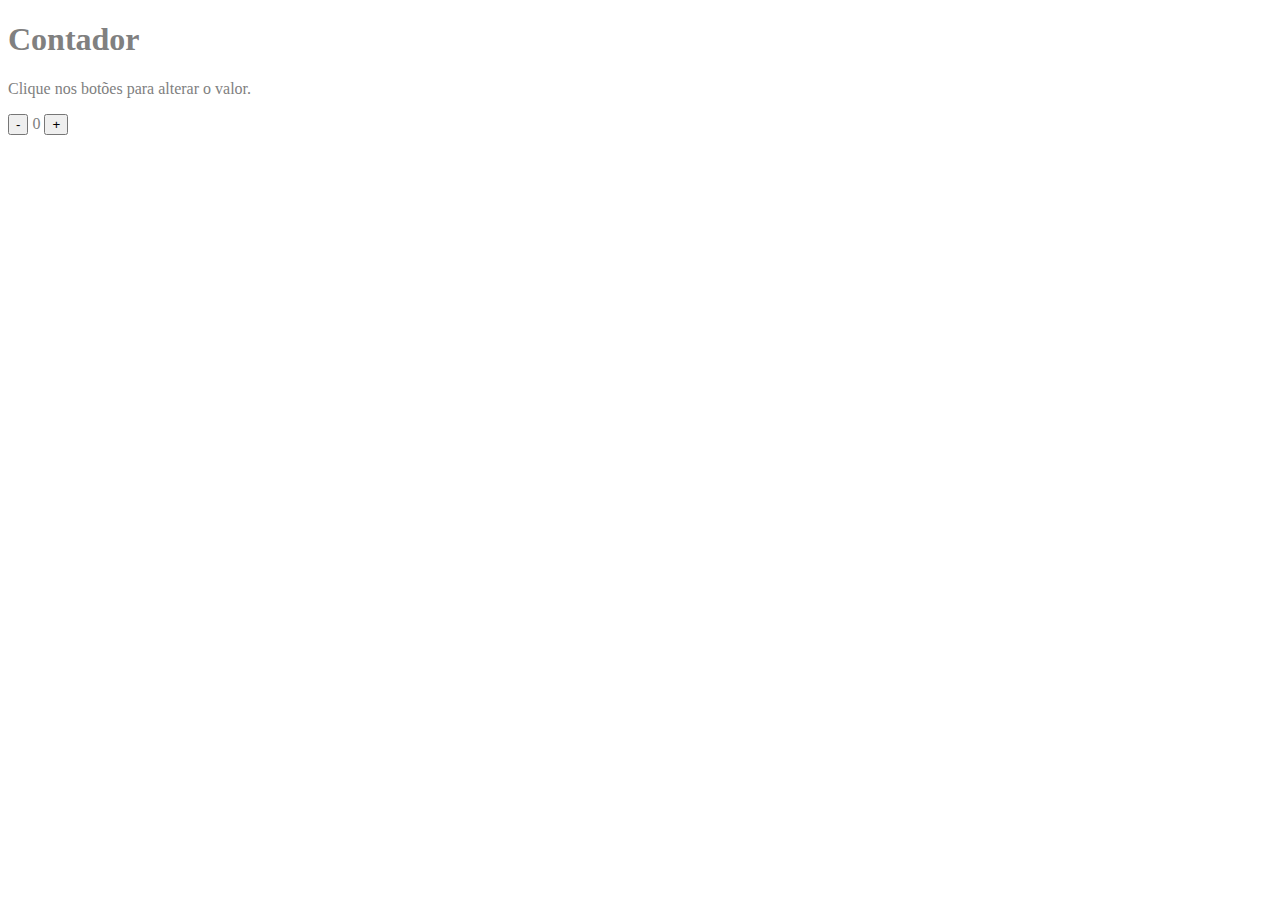
==== aula_js/index.html @ 56840fd9 "dom" ====
<!DOCTYPE html>
<html lang="en">
<head>
    <meta charset="UTF-8">
    <meta http-equiv="X-UA-Compatible" content="IE=edge">
    <meta name="viewport" content="width=device-width, initial-scale=1.0">
    <link rel="stylesheet" href="assets/css/style.css">

    

    <title>Contador</title>

</head>
<body>
    <h1>Contador</h1>
    <p>Clique nos botões para alterar o valor.</p>

    <div id="counter">
        <button name="subtrair" onclick="decrement()">-</button>
        <span id="currentNumber">0</span>
        <button name="adicionar" onclick="increment()">+</button>
    </div>

    <script src="assets/js/script.js"></script>

</body>
</html>
---- aula_js/assets/css/style.css ----
body{
    color: grey;
}
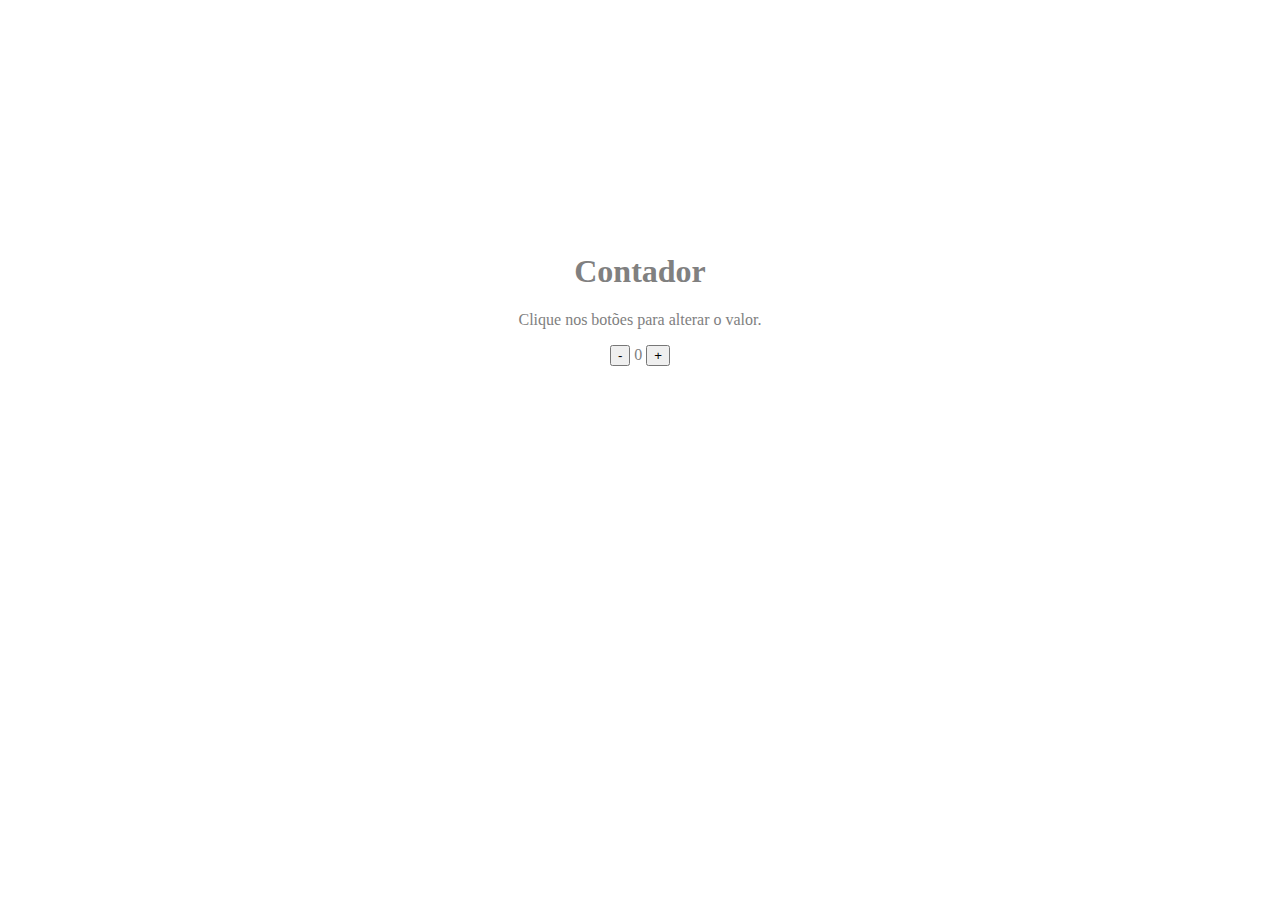
==== commit 4c2c6835: "aaa" ====
--- a/aula_js/index.html
+++ b/aula_js/index.html
@@ -12,13 +12,16 @@
 
 </head>
 <body>
-    <h1>Contador</h1>
-    <p>Clique nos botões para alterar o valor.</p>
+    
+    <div class="container">
+        <h1>Contador</h1>
+        <p>Clique nos botões para alterar o valor.</p>
 
-    <div id="counter">
-        <button name="subtrair" onclick="decrement()">-</button>
-        <span id="currentNumber">0</span>
-        <button name="adicionar" onclick="increment()">+</button>
+        <div id="counter">
+            <button name="subtrair" onclick="decrement()">-</button>
+            <span id="currentNumber">0</span>
+            <button   button name="adicionar" onclick="increment()">+</button>
+        </div>
     </div>
 
     <script src="assets/js/script.js"></script>
--- a/aula_js/assets/css/style.css
+++ b/aula_js/assets/css/style.css
@@ -1,3 +1,8 @@
 body{
     color: grey;
-}+}
+
+.container{
+    text-align: center;
+    margin-top: 20%;
+}
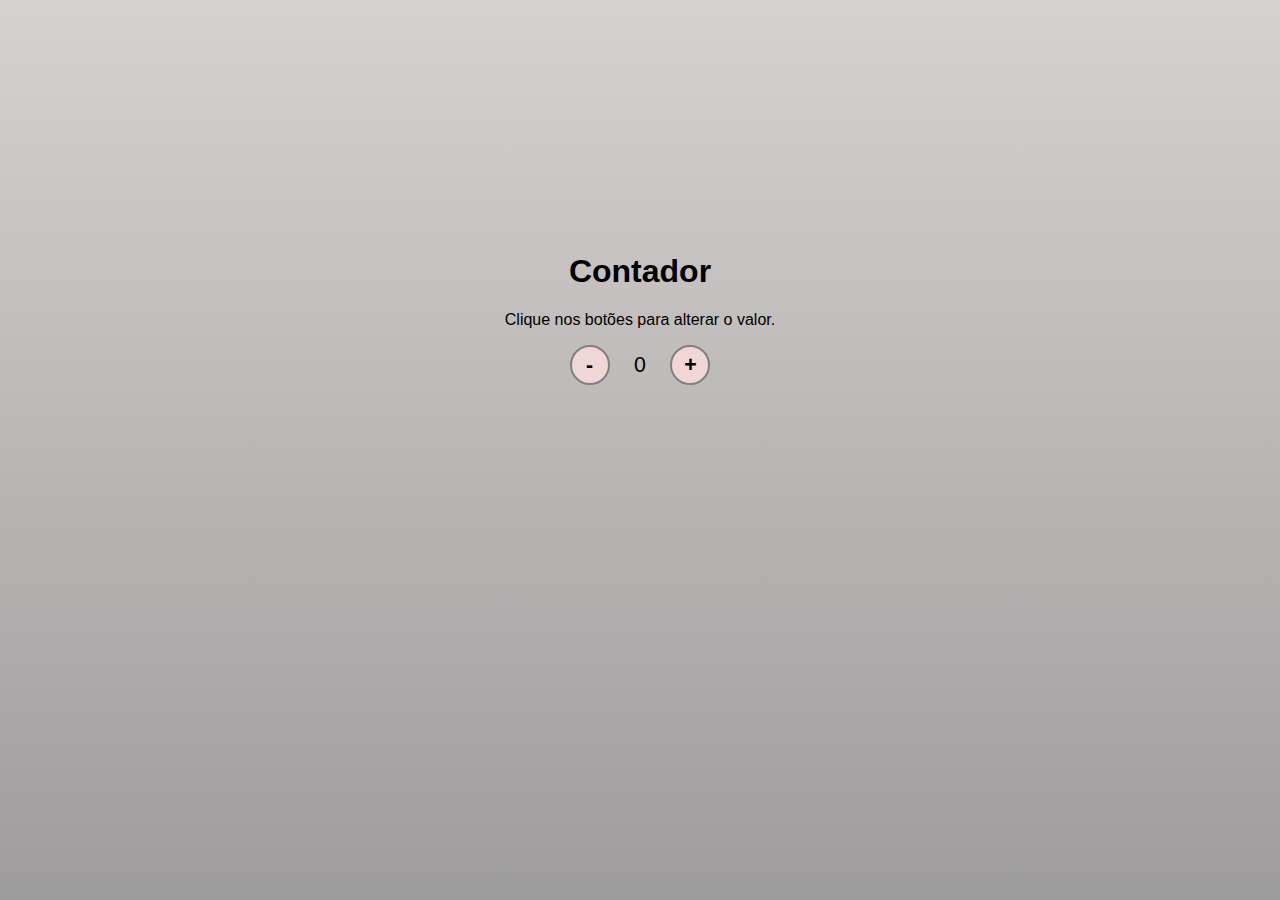
==== commit 0ae1163b: "alguns teste" ====
--- a/aula_js/index.html
+++ b/aula_js/index.html
@@ -5,13 +5,12 @@
     <meta http-equiv="X-UA-Compatible" content="IE=edge">
     <meta name="viewport" content="width=device-width, initial-scale=1.0">
     <link rel="stylesheet" href="assets/css/style.css">
-
     
 
     <title>Contador</title>
 
 </head>
-<body>
+<body class="body">
     
     <div class="container">
         <h1>Contador</h1>
--- a/aula_js/assets/css/style.css
+++ b/aula_js/assets/css/style.css
@@ -1,8 +1,40 @@
-body{
-    color: grey;
+* {
+    font-family: 'Open Sans', sans-serif;
+}
+
+.body{
+    /*background-image: url('/assets/img/aa.png');
+    */
+    background: linear-gradient(rgba(175, 165, 165, 0.5), rgba(0,0,0,.50)100%), url('/assets/img/aa.png');
+
+    background-size: 100% 350%;
 }
 
 .container{
     text-align: center;
     margin-top: 20%;
+    background: url('/assets/img/pexels-kulbir-10220774.jpg');
 }
+
+button{
+    height: 40px;
+    width: 40px;
+    border-radius: 50%;
+    border: 2px solid grey;
+    background-color: rgb(241, 214, 214);
+    color: black;
+    font-size: 16pt;
+    font-weight: 600;
+    text-align: center;
+}
+
+#currentNumber{
+    margin: 0 20px;
+    font-size: 16pt;
+}
+
+button:hover{
+   background-color: darkgray;
+   cursor: pointer;
+   transition: 0.5s;
+}